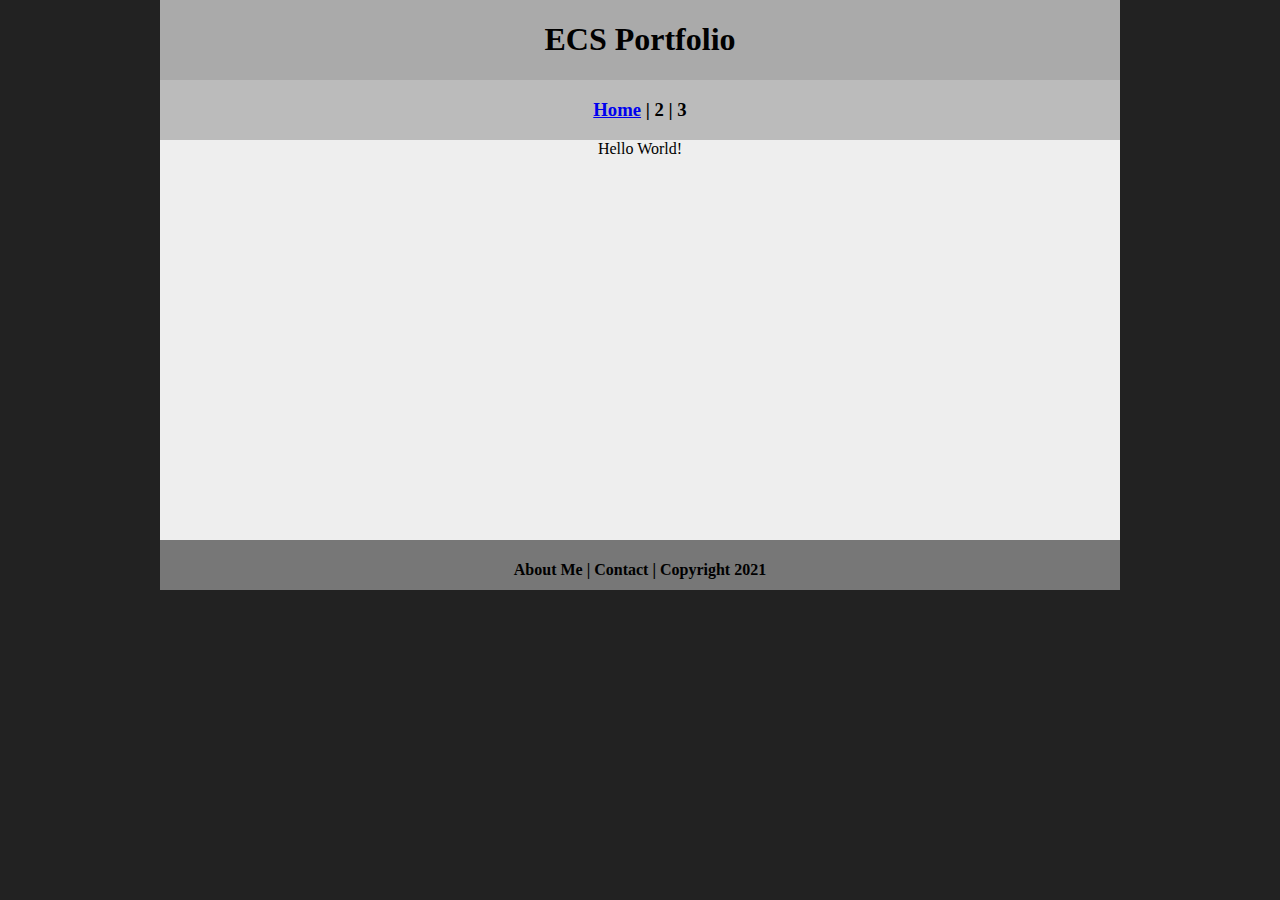
==== index.html @ 07ea6c87 "Add files via upload" ====
<!DOCTYPE html>
<html class="homePage">
<head>
	<!-- This is a comment! Text here will be ignored by the browser. -->
	<meta charset="UTF-8">
	<title>My Portfolio</title>
	<link href="myCSS.css" rel="stylesheet" type="text/css">
</head>
<body>
<div class="container">
  <div class="header">
  	<h1>ECS Portfolio</h1>
  </div>
  <div class="nav">
    <h3><a href="index.html">Home</a> | 2 | 3</h3>
  </div>
  <div class="content">Hello World!</div>
  <div class="footer">
    <h4>About Me | Contact | Copyright 2021</h4>
  </div>
</div>
</body>
</html>
---- myCSS.css ----
@charset "UTF-8";
/* This is a comment! Text here will be ignored by the browser. */
body {
	margin: 0 auto;
}
.homePage {
	background: #222222;
}
.container {
	width: 960px;
	margin: 0 auto;
}
.header {
	background: #AAAAAA;
	text-align: center;
	margin: 0px;
	padding: 5;
	float: left;
	width: 100%;
	height: 80px;
	
}
.nav {
	background: #BBBBBB;
	margin: 0px;
	padding: 5;
	float: left;
	width: 100%;
	height: 60px;
	text-align: center;
}
.content {
	background: #EEEEEE;
	margin: 0px;
	float: left;
	width: 100%;
	height: 400px;
	text-align: center;
}
.footer {
	background: #777777;
	margin: 0px;
	float: left;
	width: 100%;
	height: 50px;
	text-align: center;
}
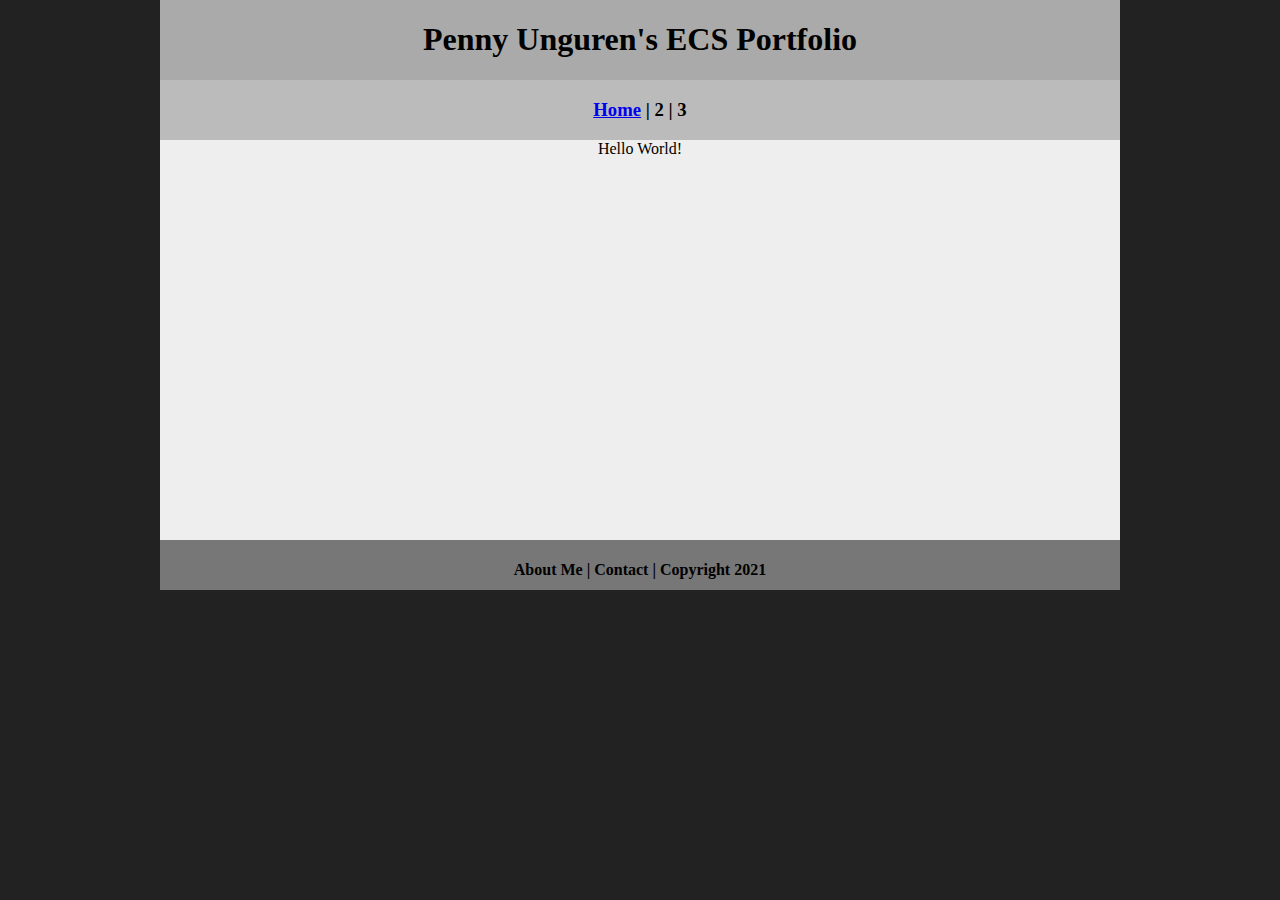
==== commit a36c79ce: "Update index.html" ====
--- a/index.html
+++ b/index.html
@@ -9,7 +9,7 @@
 <body>
 <div class="container">
   <div class="header">
-  	<h1>ECS Portfolio</h1>
+  	<h1> Penny Unguren's ECS Portfolio </h1>
   </div>
   <div class="nav">
     <h3><a href="index.html">Home</a> | 2 | 3</h3>
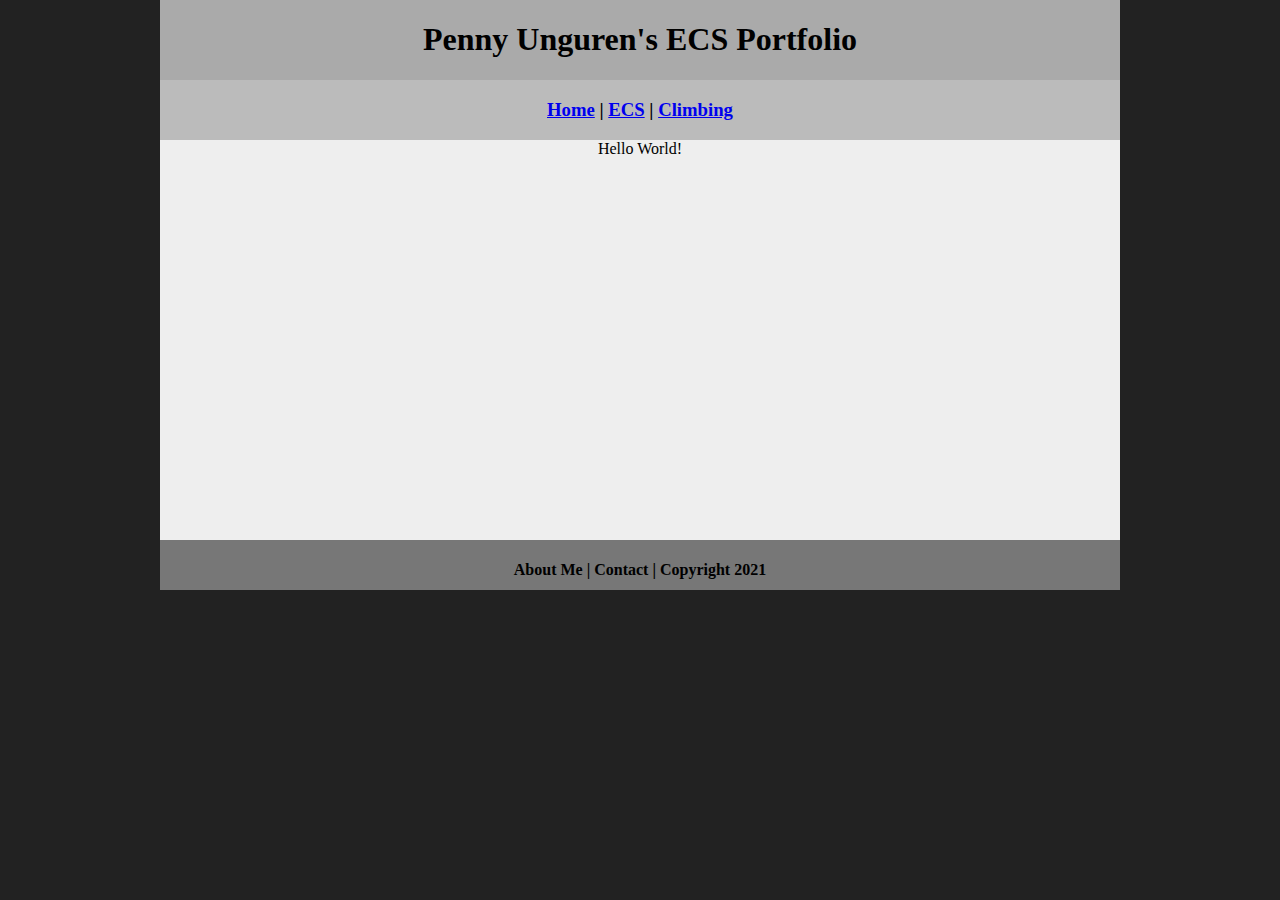
==== commit 6f954c4c: "Update index.html" ====
--- a/index.html
+++ b/index.html
@@ -3,7 +3,7 @@
 <head>
 	<!-- This is a comment! Text here will be ignored by the browser. -->
 	<meta charset="UTF-8">
-	<title>My Portfolio</title>
+	<title> Penny Unguren's ECS Porfolio </title>
 	<link href="myCSS.css" rel="stylesheet" type="text/css">
 </head>
 <body>
@@ -12,7 +12,7 @@
   	<h1> Penny Unguren's ECS Portfolio </h1>
   </div>
   <div class="nav">
-    <h3><a href="index.html">Home</a> | 2 | 3</h3>
+    <h3> <a href="index.html">Home</a> | <a href="ecs/index.html">ECS</a> | <a href="climbing/index.html">Climbing</a> </h3>
   </div>
   <div class="content">Hello World!</div>
   <div class="footer">
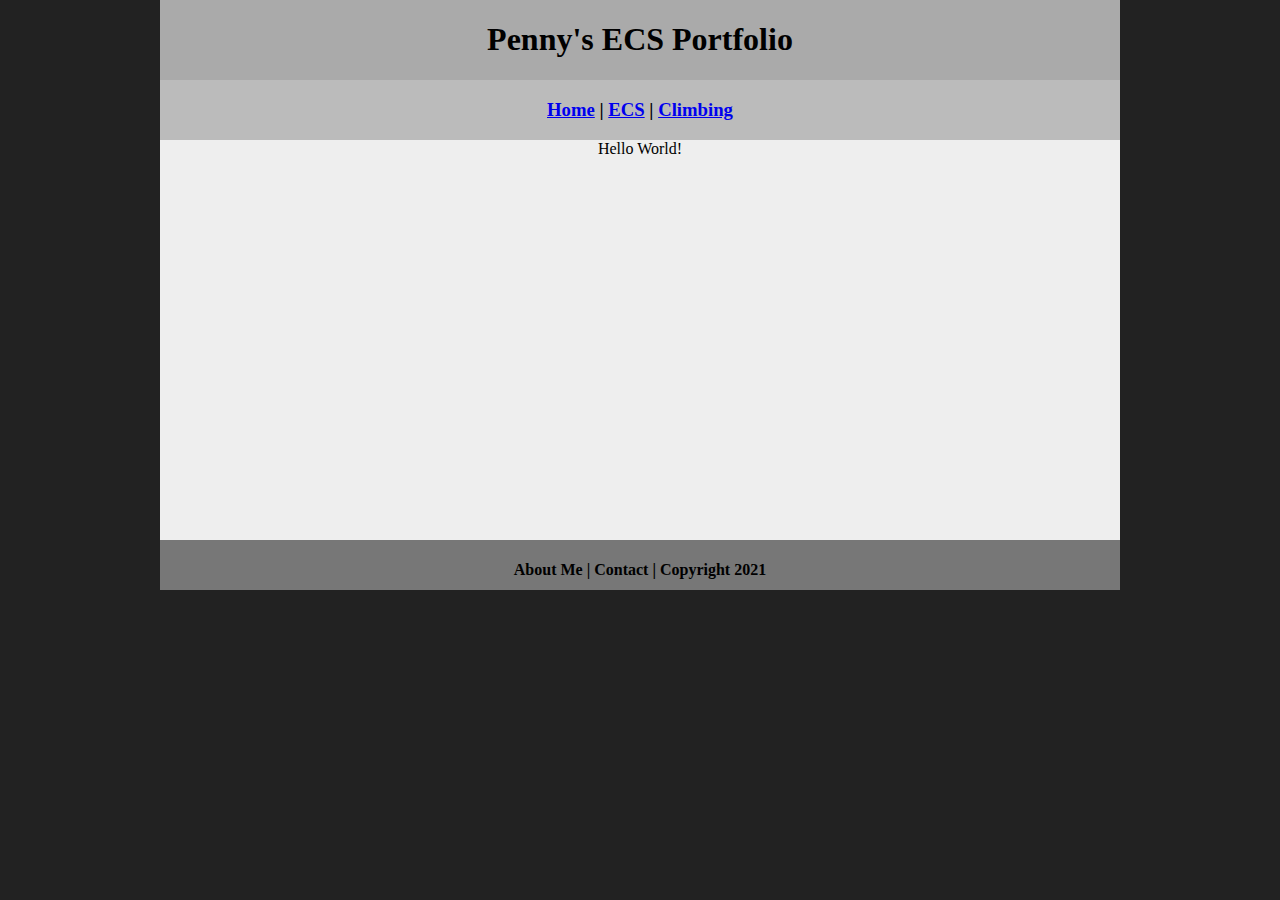
==== commit a78f12de: "Update index.html" ====
--- a/index.html
+++ b/index.html
@@ -3,13 +3,13 @@
 <head>
 	<!-- This is a comment! Text here will be ignored by the browser. -->
 	<meta charset="UTF-8">
-	<title> Penny Unguren's ECS Porfolio </title>
+	<title> Penny's ECS Porfolio </title>
 	<link href="myCSS.css" rel="stylesheet" type="text/css">
 </head>
 <body>
 <div class="container">
   <div class="header">
-  	<h1> Penny Unguren's ECS Portfolio </h1>
+  	<h1> Penny's ECS Portfolio </h1>
   </div>
   <div class="nav">
     <h3> <a href="index.html">Home</a> | <a href="ecs/index.html">ECS</a> | <a href="climbing/index.html">Climbing</a> </h3>
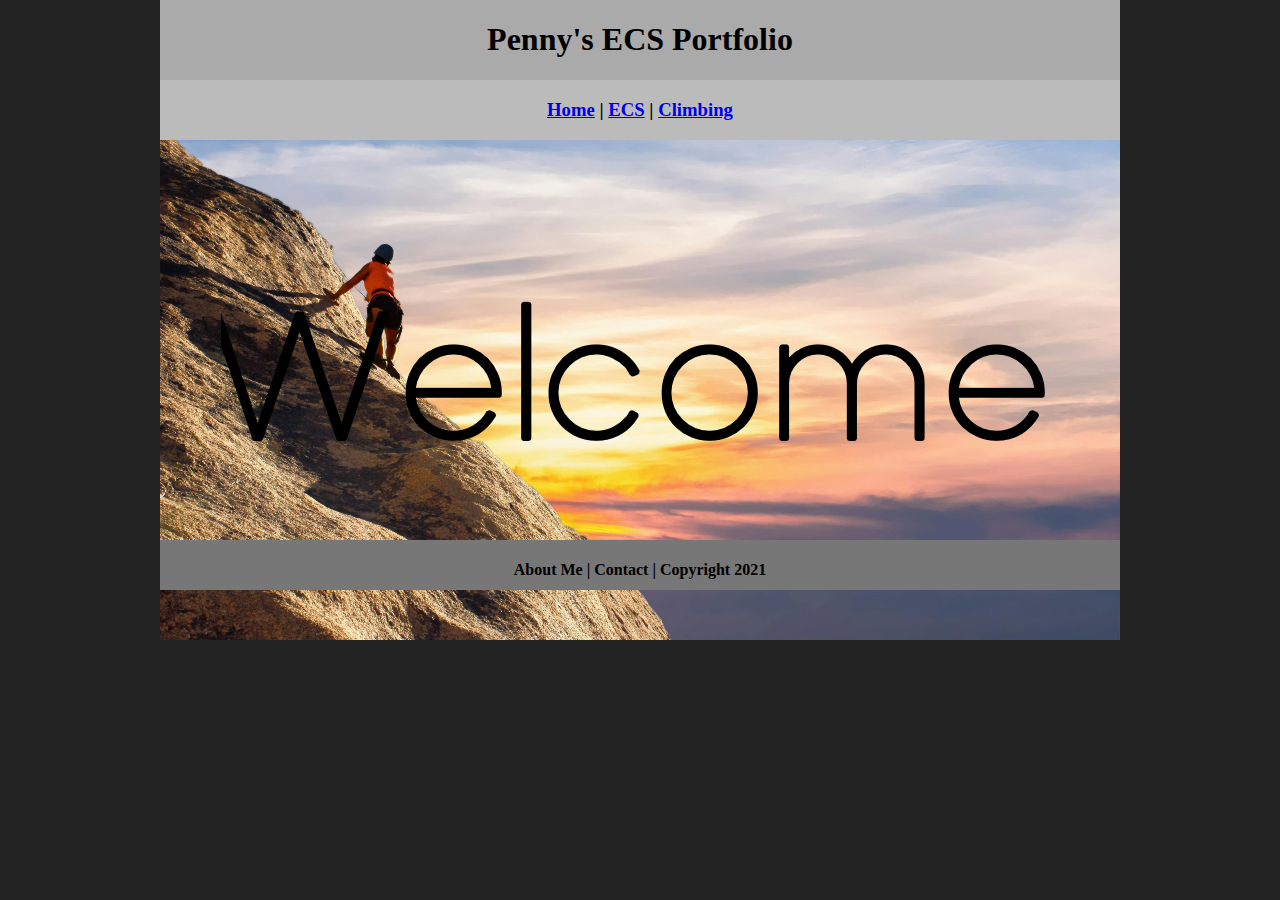
==== commit 1ea6e687: "Update index.html" ====
--- a/index.html
+++ b/index.html
@@ -14,7 +14,9 @@
   <div class="nav">
     <h3> <a href="index.html">Home</a> | <a href="ecs/index.html">ECS</a> | <a href="climbing/index.html">Climbing</a> </h3>
   </div>
-  <div class="content">Hello World!</div>
+  <div class="content">
+	  <img src="images/welcome.png" alt="Welcome" width="960" >
+  </div>
   <div class="footer">
     <h4>About Me | Contact | Copyright 2021</h4>
   </div>
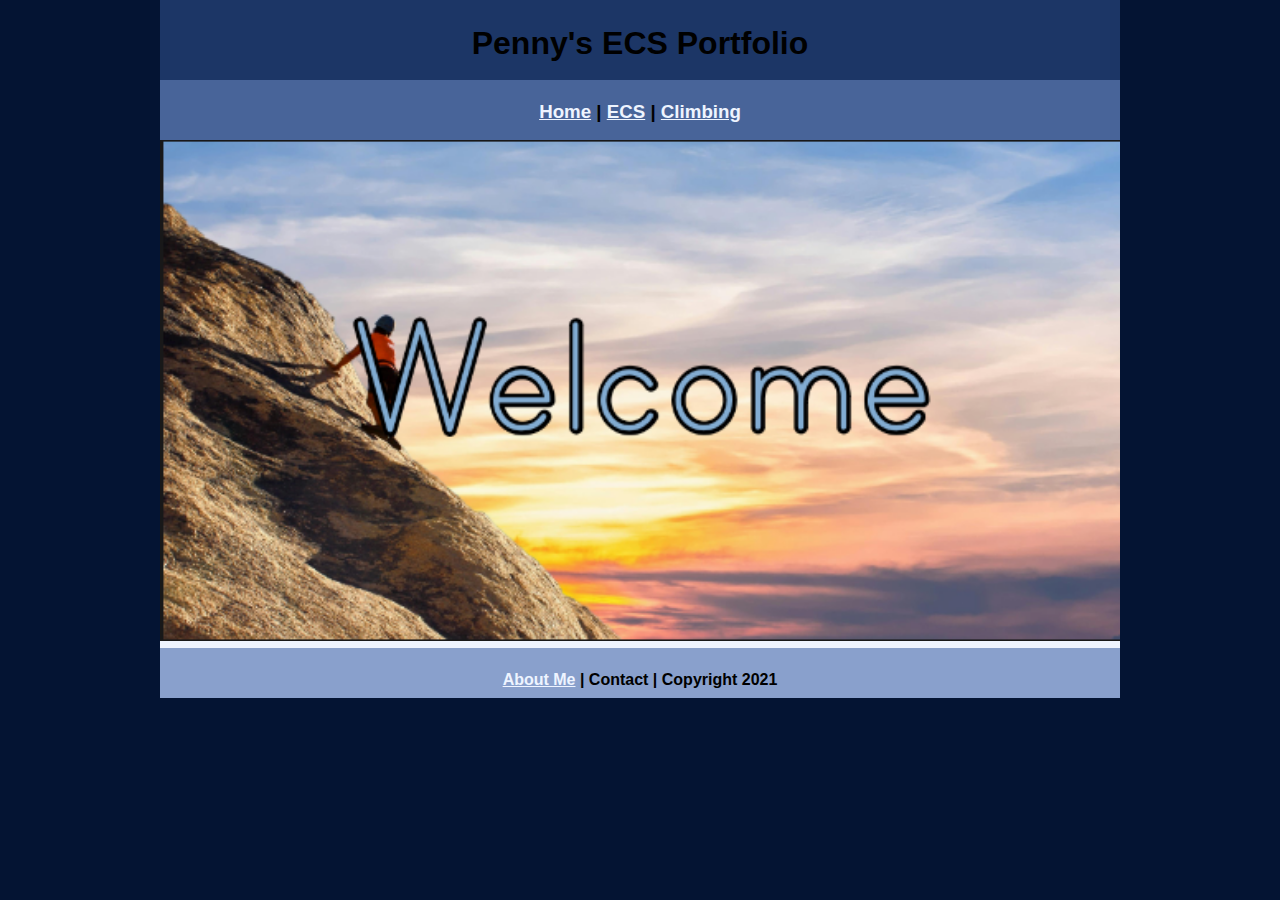
==== commit b659d22f: "Update index.html" ====
--- a/index.html
+++ b/index.html
@@ -18,7 +18,7 @@
 	  <img src="images/welcome.png" alt="Welcome" width="960" >
   </div>
   <div class="footer">
-    <h4>About Me | Contact | Copyright 2021</h4>
+    <h4> <a href="aboutme.html">About Me</a> | Contact | Copyright 2021</h4>
   </div>
 </div>
 </body>
--- a/myCSS.css
+++ b/myCSS.css
@@ -1,17 +1,15 @@
 @charset "UTF-8";
 /* This is a comment! Text here will be ignored by the browser. */
-body {
-	margin: 0 auto;
-}
+
 .homePage {
-	background: #222222;
+	background: #041433;
 }
 .container {
 	width: 960px;
 	margin: 0 auto;
 }
 .header {
-	background: #AAAAAA;
+	background: #1C3666;
 	text-align: center;
 	margin: 0px;
 	padding: 5;
@@ -21,7 +19,7 @@
 	
 }
 .nav {
-	background: #BBBBBB;
+	background: #486499;
 	margin: 0px;
 	padding: 5;
 	float: left;
@@ -30,18 +28,34 @@
 	text-align: center;
 }
 .content {
-	background: #EEEEEE;
+	background: #EEF4FF;
 	margin: 0px;
 	float: left;
 	width: 100%;
-	height: 400px;
 	text-align: center;
 }
 .footer {
-	background: #777777;
+	background: #89A0CC;
 	margin: 0px;
 	float: left;
 	width: 100%;
 	height: 50px;
 	text-align: center;
-}+}
+body {
+     font: 100%/1.4 Optima, Verdana, Arial, Helvetica, sans-serif;
+     background-color: #FFFFFF;
+     margin: 0;
+     padding: 0;
+     color: #000;
+}
+
+a:link {
+     color: #EEF4FF;
+}
+a:visited {
+     color: #EEF4FF;
+}
+a:hover, a:active, a:focus { 
+     text-decoration: underline;
+}
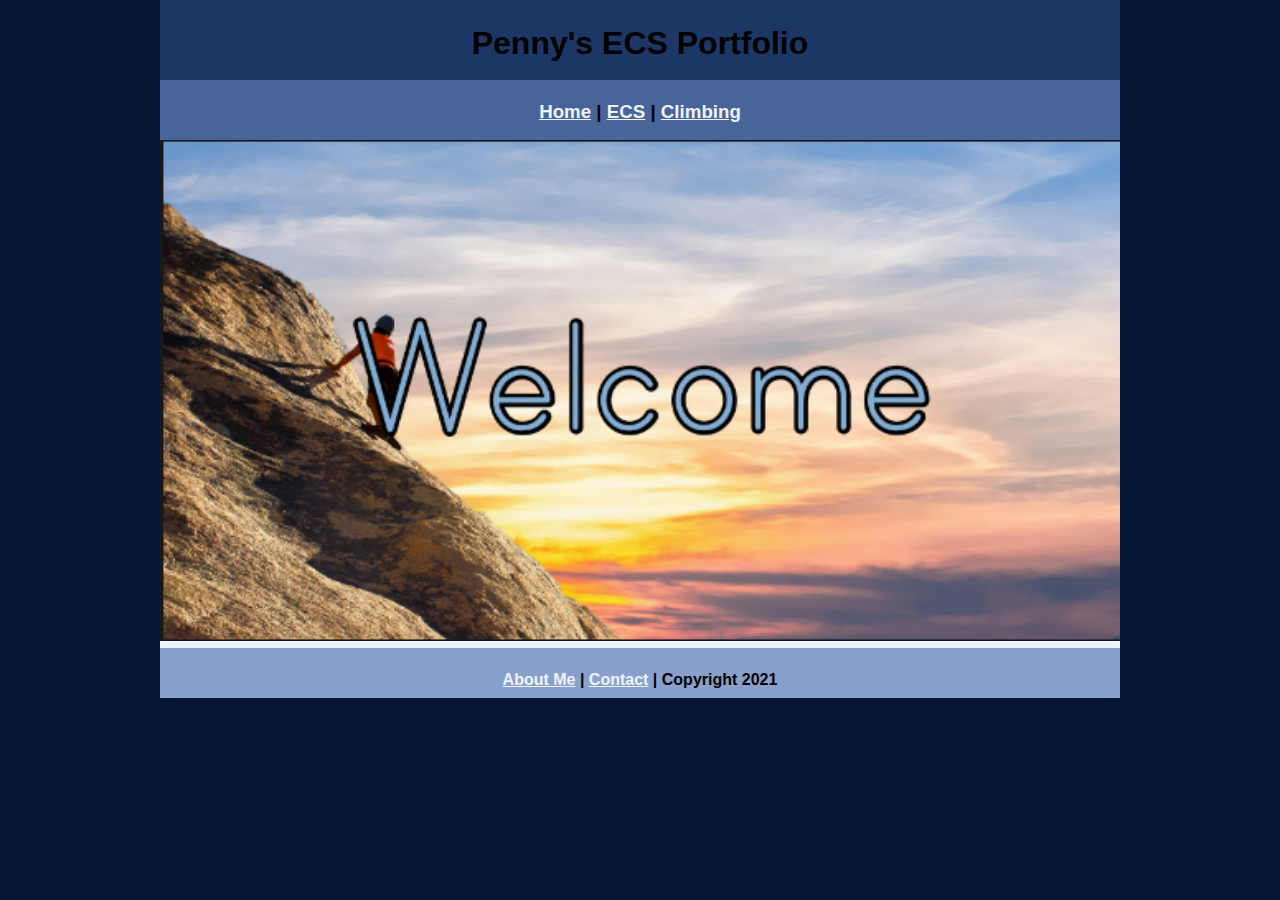
==== commit 9802b015: "Update index.html" ====
--- a/index.html
+++ b/index.html
@@ -18,7 +18,7 @@
 	  <img src="images/welcome.png" alt="Welcome" width="960" >
   </div>
   <div class="footer">
-    <h4> <a href="aboutme.html">About Me</a> | Contact | Copyright 2021</h4>
+    <h4> <a href="aboutme.html">About Me</a> | <a href="mailto:9632278@graniteschools.org">Contact</a> | Copyright 2021</h4>
   </div>
 </div>
 </body>
--- a/myCSS.css
+++ b/myCSS.css
@@ -32,7 +32,7 @@
 	margin: 0px;
 	float: left;
 	width: 100%;
-	text-align: center;
+	text-align: left;
 }
 .footer {
 	background: #89A0CC;
